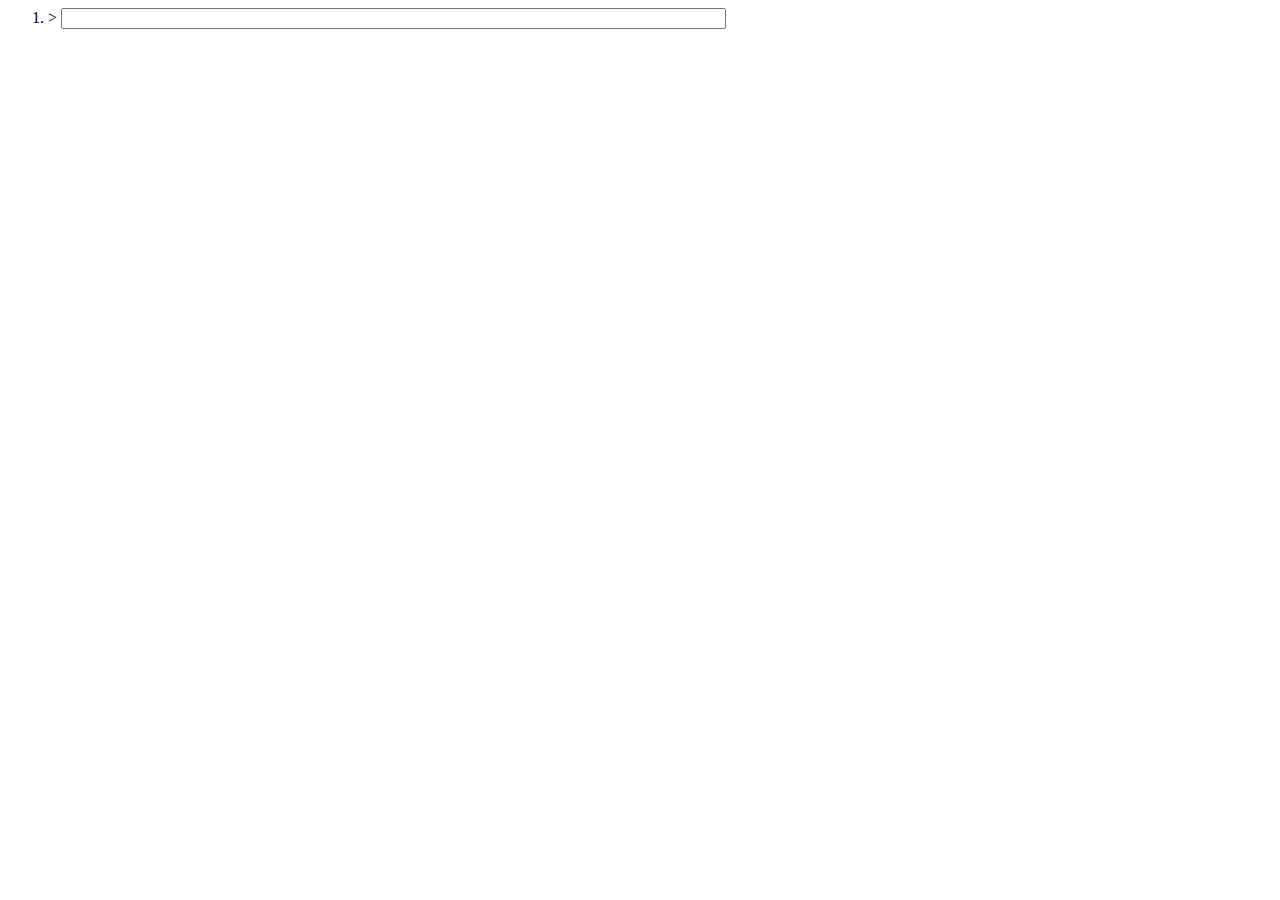
==== js.html @ 60f5eb37 "js.html (JS-Shell) added" ====
<html> <head><title>JS-Shell</title>
<script>
var count = 0;//TODO should not be (easily) overwritable
var lineWidth = 80;

function createInputLine(num){
	var li = document.createElement("li");
	var span = document.createElement("span");
	span.id = "span"+num;
	var prompt = document.createTextNode("> ");
	var input = document.createElement("input");
	input.id = "inp";
	var input_size = document.createAttribute("size");
	input_size.nodeValue = lineWidth;
	input.setAttributeNode(input_size);
	span.appendChild(prompt);
	span.appendChild(input);
	li.appendChild(span);
	return li;
}

function addInputLine(){
	count++;
	document.getElementById("cmd_history_list").appendChild(createInputLine(count)) ;
}

function evaluate(command){
	var result = "";
	try{
		result += eval(command);
	}catch(ex){
		result += "<b>Error</b>: ";
		for (var fieldName in ex) {
			result += fieldName;
			result += ": </i>";
			result += ex[fieldName];
			result += " <i>";
		}
	}
	return result;
}

function process(){
	var command = document.getElementById("inp").value;
	document.getElementById("span"+count).innerHTML = 
		"<b>" + command+"</b><br />--&gt;&nbsp;<i>"+evaluate(command)+"</i>";
	addInputLine();
}

function showElem(elem){
	var s = "";
	if(elem){
		s += elem;
		s += ", with members: "; 
		for (var fieldName in elem) {
			s += " "+fieldName;
		}
	}
	return s;
}

function showElem4id(id){
	return showElem(document.getElementById(id));
}

</script>

</head>
<body onload="javascript:addInputLine()">
	<form action="javascript:process()">
		<ol id="cmd_history_list"></ol>
	</form>
</body>
</html>
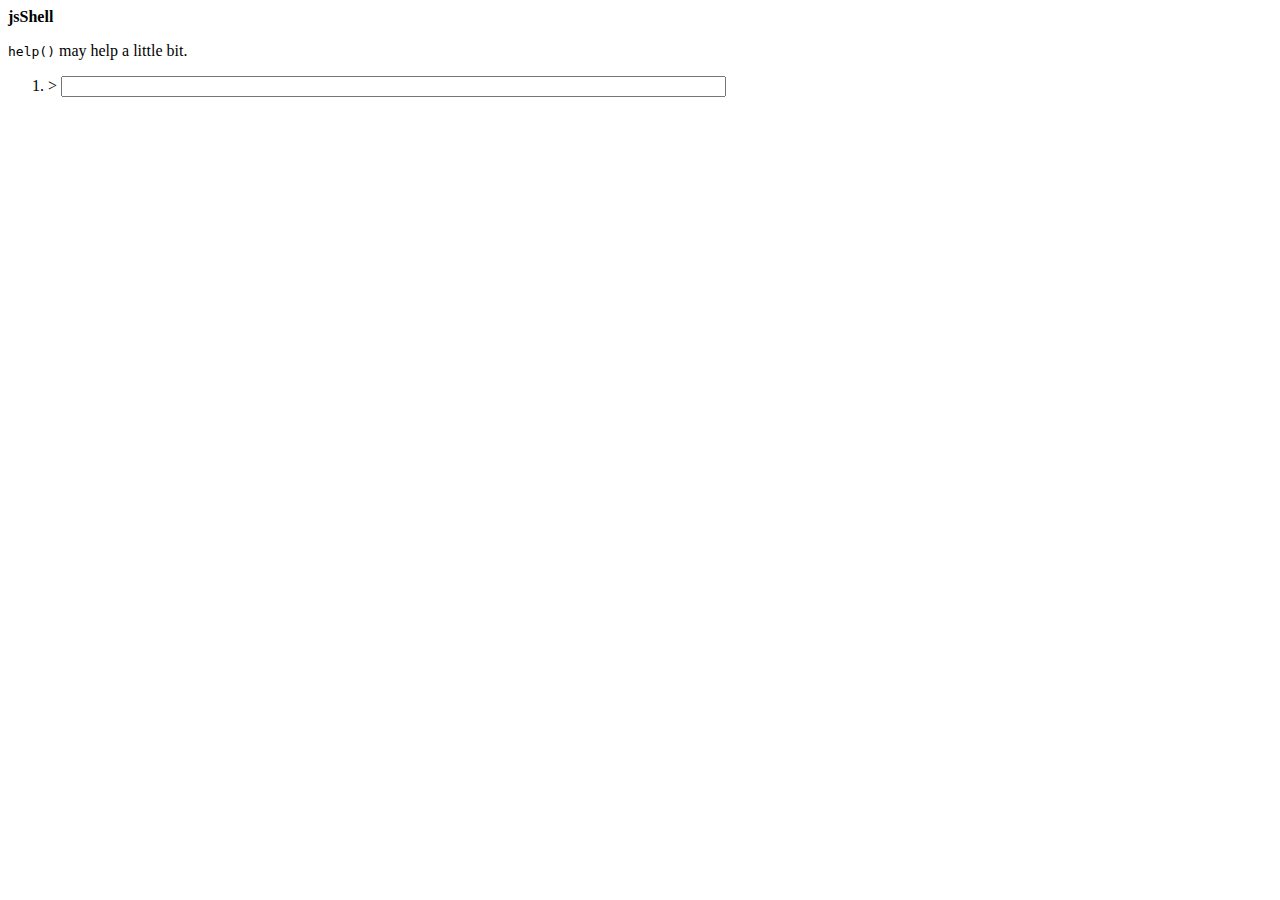
==== commit 3dd86f1b: "more clickable stuff" ====
--- a/js.html
+++ b/js.html
@@ -1,7 +1,22 @@
-<html> <head><title>JS-Shell</title>
+<html> <head><title>jsShell</title>
+
+<!--  Thoughts:
+
+* The interpreting code might be seperated from what the user can easily do.
+* stuff containing quotes isnt click-selectable
+* Some shell like commands to satisfy some of the expectations for the name. (cf unixkcd?)
+* focus doesnt work for onload and at the end of process
+-->
+
 <script>
 var count = 0;//TODO should not be (easily) overwritable
 var lineWidth = 80;
+var commands = {}
+var results = {}
+
+function help(){
+	return "Well, you can just enter javascript. This is actually it, currently.";
+}
 
 function createInputLine(num){
 	var li = document.createElement("li");
@@ -21,52 +36,69 @@
 
 function addInputLine(){
 	count++;
-	document.getElementById("cmd_history_list").appendChild(createInputLine(count)) ;
+	document.getElementById("cmd_history_list").appendChild(createInputLine(count));
 }
 
 function evaluate(command){
-	var result = "";
+	var s = "";
 	try{
-		result += eval(command);
+		var dummy = eval(command);
+//		s += "<span onClick='refill(\"showElement(result["+count+"])\")'>"+dummy+"</span>";
+		s += dummy;
+		if(!results[count]){//some function may set it specially.
+			results[count] = dummy;
+		}
 	}catch(ex){
-		result += "<b>Error</b>: ";
+		s += "<b>Error</b>: ";
 		for (var fieldName in ex) {
-			result += fieldName;
-			result += ": </i>";
-			result += ex[fieldName];
-			result += " <i>";
+			s += fieldName;
+			s += ": </i>";
+			s += ex[fieldName];
+			s += " <i>";
 		}
 	}
-	return result;
+	return s;
+}
+
+function refill(command){
+	var inputField = document.getElementById("inp");
+	inputField.value=command;
+	inputField.focus();
 }
 
 function process(){
 	var command = document.getElementById("inp").value;
+	commands[count] = command;
 	document.getElementById("span"+count).innerHTML = 
-		"<b>" + command+"</b><br />--&gt;&nbsp;<i>"+evaluate(command)+"</i>";
+//		"<b><span onClick='refill(\""+command+"\")'>" + command + 
+		"<b><span onClick='refill(commands["+count+"])'>" + command + 
+		"</span></b><br />--&gt;&nbsp;<i>"+evaluate(command)+"</i>";
 	addInputLine();
+	document.getElementById("inp").focus();
 }
 
-function showElem(elem){
+function showElement(elem){
+	results[count] = elem;
 	var s = "";
 	if(elem){
 		s += elem;
 		s += ", with members: "; 
 		for (var fieldName in elem) {
-			s += " "+fieldName;
+			s += " <span onClick='refill(\"results["+count+"]."+fieldName+"\")'>"+fieldName+"</span>";
 		}
 	}
 	return s;
 }
 
-function showElem4id(id){
-	return showElem(document.getElementById(id));
+function showElement4id(id){
+	return showElement(document.getElementById(id));
 }
 
 </script>
 
 </head>
 <body onload="javascript:addInputLine()">
+<p><b>jsShell</b></p><p><span onClick="refill('help()')"><tt>help()</tt></span> may help a little bit.</p>
 	<form action="javascript:process()">
 		<ol id="cmd_history_list"></ol>
 	</form>
